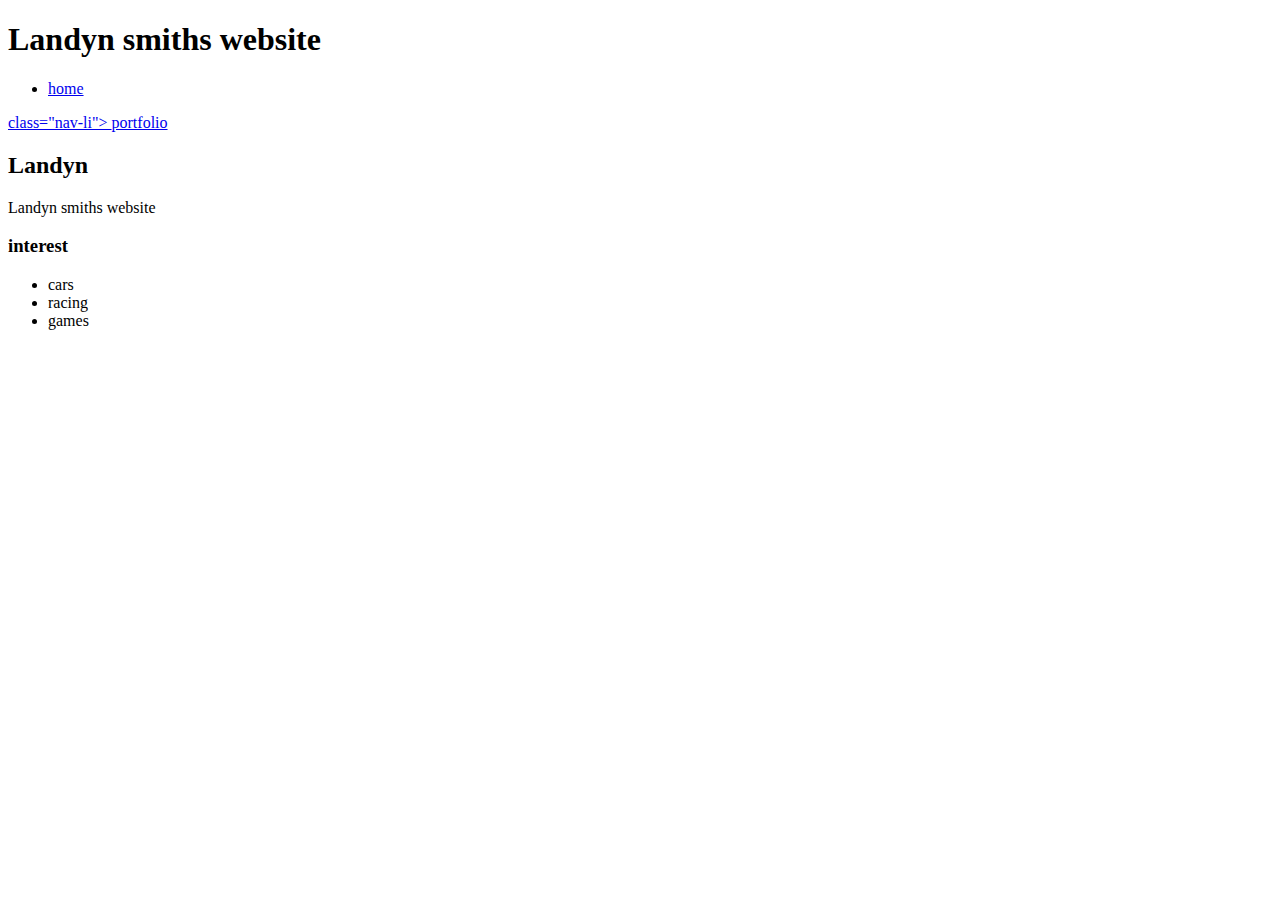
==== index.html @ 57d44deb "add index.html and css files" ====
<!DOCTYPE html> 
<html>
     <head>
          <title>Landyn smiths website.</title>
          
     </head>

     <body>
         <!-- all content goes here-->
         <div id="all-contents">
                <nav>
                   <h1>Landyn smiths website</h1>
                   <ul id="nav-ul">
                       <li class="nav-li">   
                                <a href="index.html"> home </div>               
                       </li>
                       <li>class="nav-li">
                                 <a href="portfolio.html"> portfolio </a>
                       </li>               
                   </ul>
                </nav>
                <main>
                    <!-- sidebar section -->
                    <div class="nav-li">
                
                    </div>
                    <!--content section-->
                    <div class="content">
                            <h2>Landyn</h2>   
                            <p>Landyn smiths website</p>
                            <!-- interests section -->
                            <div id="interests">
                                     <h3>interest</h3>
                                     <ul>
                                             <li> cars </li>
                                             <li> racing </li>
                                             <li> games </li>                  
                                     </ul>     
                            </div>
                    </div>
                <main/> 
         </div>  
     </body>
</html>
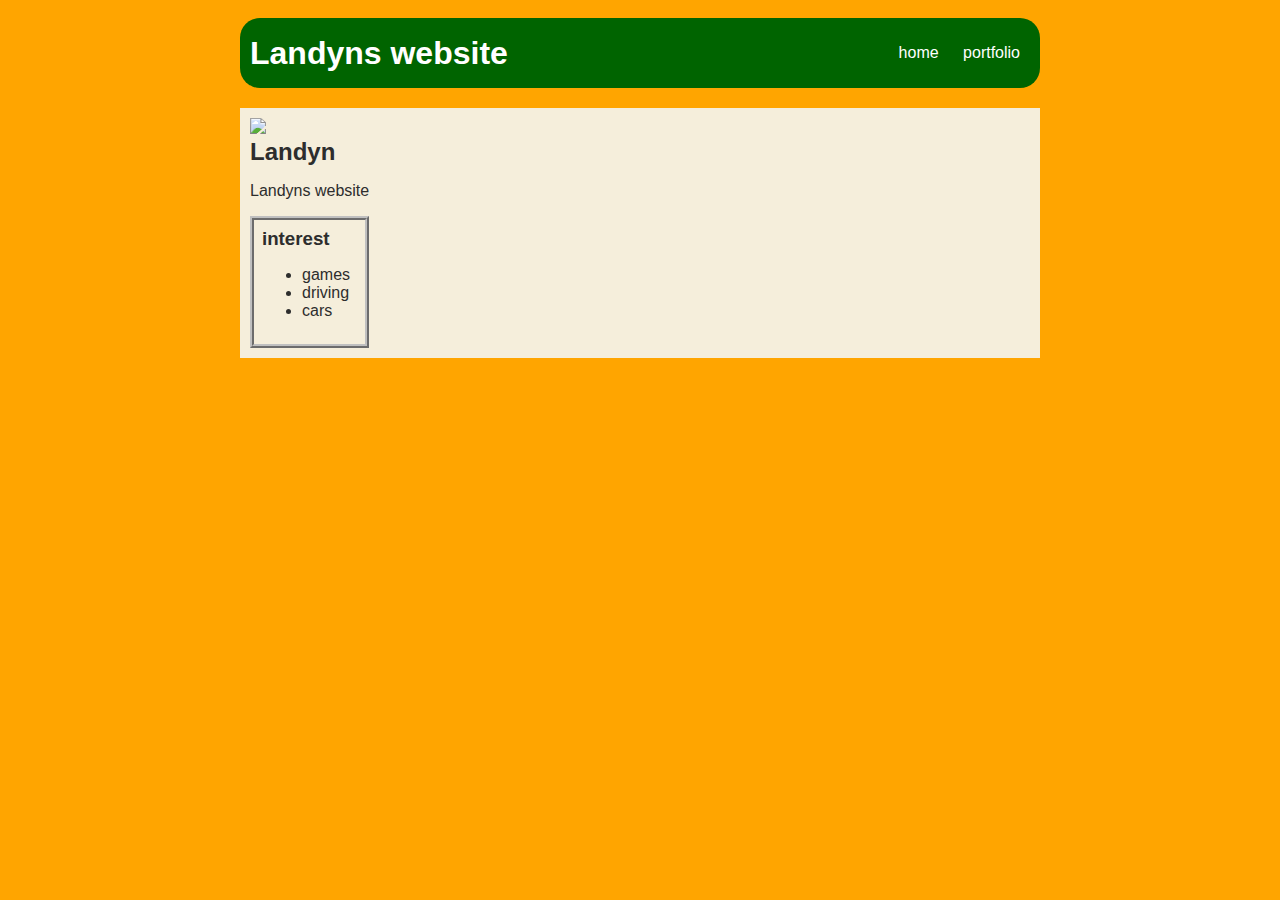
==== commit 064e31b1: "index was missing" ====
--- a/index.html
+++ b/index.html
@@ -1,44 +1,43 @@
 <!DOCTYPE html> 
 <html>
      <head>
-          <title>Landyn smiths website.</title>
-          
-     </head>
-
+          <title>Landyns website.</title>
+          <link rel="stylesheet" href="style.css">
+     </head>   
      <body>
          <!-- all content goes here-->
          <div id="all-contents">
                 <nav>
-                   <h1>Landyn smiths website</h1>
+                   <h1> Landyns website </h1>
                    <ul id="nav-ul">
                        <li class="nav-li">   
-                                <a href="index.html"> home </div>               
+                                <a href="index.html"> home </a>               
                        </li>
-                       <li>class="nav-li">
+                       <li class="nav-li">
                                  <a href="portfolio.html"> portfolio </a>
                        </li>               
                    </ul>
                 </nav>
                 <main>
                     <!-- sidebar section -->
-                    <div class="nav-li">
-                
+                    <div class="sidebar">
+                        <img class="sidebar-img" src=">https://i.pinimg.com/originals/2e/bf/89/2ebf89cf401c4fb10bc22f140a96e4a6.jpg
                     </div>
                     <!--content section-->
                     <div class="content">
                             <h2>Landyn</h2>   
-                            <p>Landyn smiths website</p>
+                            <p>Landyns website</p>
                             <!-- interests section -->
                             <div id="interests">
                                      <h3>interest</h3>
                                      <ul>
-                                             <li> cars </li>
-                                             <li> racing </li>
-                                             <li> games </li>                  
+                                             <li> games </li>
+                                             <li> driving </li>
+                                             <li> cars </li>                  
                                      </ul>     
                             </div>
                     </div>
                 <main/> 
          </div>  
      </body>
-</html>+</html>                           --- a/style.css
+++ b/style.css
@@ -0,0 +1,89 @@
+body {
+    background: orange;
+    color: rgb(45, 45, 45);
+    padding: 10px;
+    font-family: arial;
+}
+#all-contents {
+  max-width: 800px;
+    margin: auto;
+}
+
+/* navigation menu */
+nav {
+    background: darkgreen;
+   margin: 0 auto;
+   margin-bottom: 20px;
+    display: flex;
+    padding: 10px;
+    border-radius: 20px;
+}
+h1 {
+    display: flex;
+    align-items: center;
+    color: white;
+    flex: 1;
+    margin: 0;
+}
+#nav-ul {
+    list-style-image: none;
+}
+.nav-li {
+    display: inline-block;
+    padding: 0 10px;
+}
+a {
+    text-decoration: none;
+    color: #fff;
+}
+
+/* main container area beneath menu */
+main {
+    background: rgb(245, 238, 219);
+    display: flex;
+}
+.sidebar {
+    margin-right: 25px;
+    padding: 10px;
+}
+.sidebar-img {
+    width: 200px;
+}
+.content {
+    flex: 1;
+    padding: 15px;
+}
+
+/* portfolio styles */
+#interests {
+    border: 4px silver ridge;
+    padding: 8px;
+}
+h2, h3 {
+    margin: 0px;
+}
+         /* portfolio styles */
+         .content h1 {
+            color: black;
+        }
+
+        #portfolio {
+            list-style-type: none;
+            padding-left: 0;
+        }
+
+        #portfolio li {
+            background: #fff;
+            padding: 10px;
+            border-radius: 10px;
+            margin-bottom: 10px;
+        }
+
+        #portfolio li:hover {
+            background: #eee;
+        }
+
+        #portfolio a {
+            text-decoration: none;
+            color: #454545;
+        }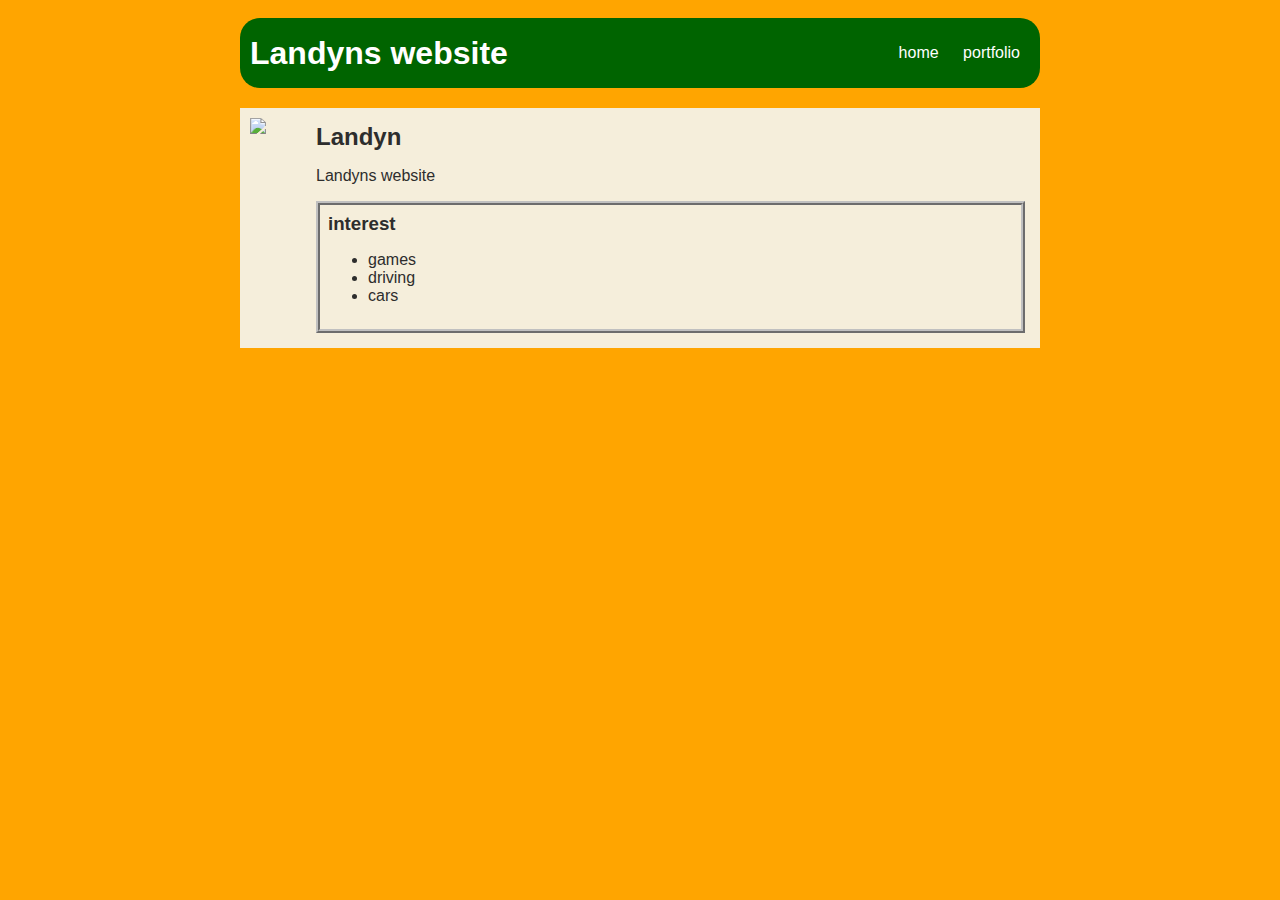
==== commit d5839108: "adding platformer" ====
--- a/index.html
+++ b/index.html
@@ -21,7 +21,7 @@
                 <main>
                     <!-- sidebar section -->
                     <div class="sidebar">
-                        <img class="sidebar-img" src=">https://i.pinimg.com/originals/2e/bf/89/2ebf89cf401c4fb10bc22f140a96e4a6.jpg
+                        <img class="sidebar-img" src="https://i.pinimg.com/originals/2e/bf/89/2ebf89cf401c4fb10bc22f140a96e4a6.jpg">
                     </div>
                     <!--content section-->
                     <div class="content">
